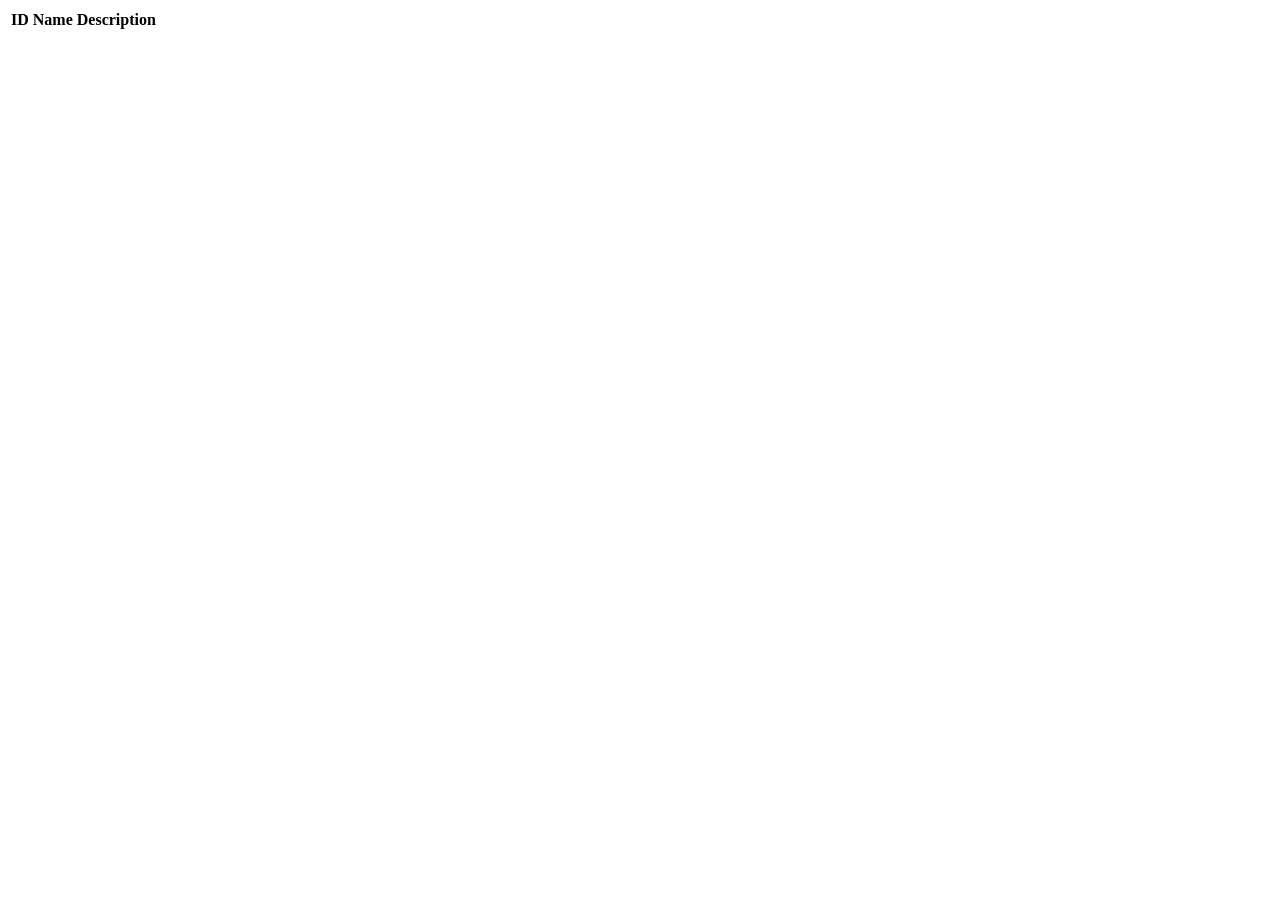
==== src/main/resources/templates/events/index.html @ be628edb "done creating models" ====
<!DOCTYPE html>
<html lang="en" xmlns:th="http://www.thymeleaf.org/">
<head th:replace="fragments :: head"></head>
<body class="container">

<header th:replace="fragments :: header"></header>

    <table class="table table-striped">
        <thead>
            <tr>
                <th>ID</th>
                <th>Name</th>
                <th>Description</th>
            </tr>
        </thead>
     <tr th:each="event : ${events}">
         <td th:text="${event.id}"></td>
         <td th:text="${event.name}"></td>
         <td th:text="${event.description}"></td>
     </tr>
    </table>
</body>
</html>
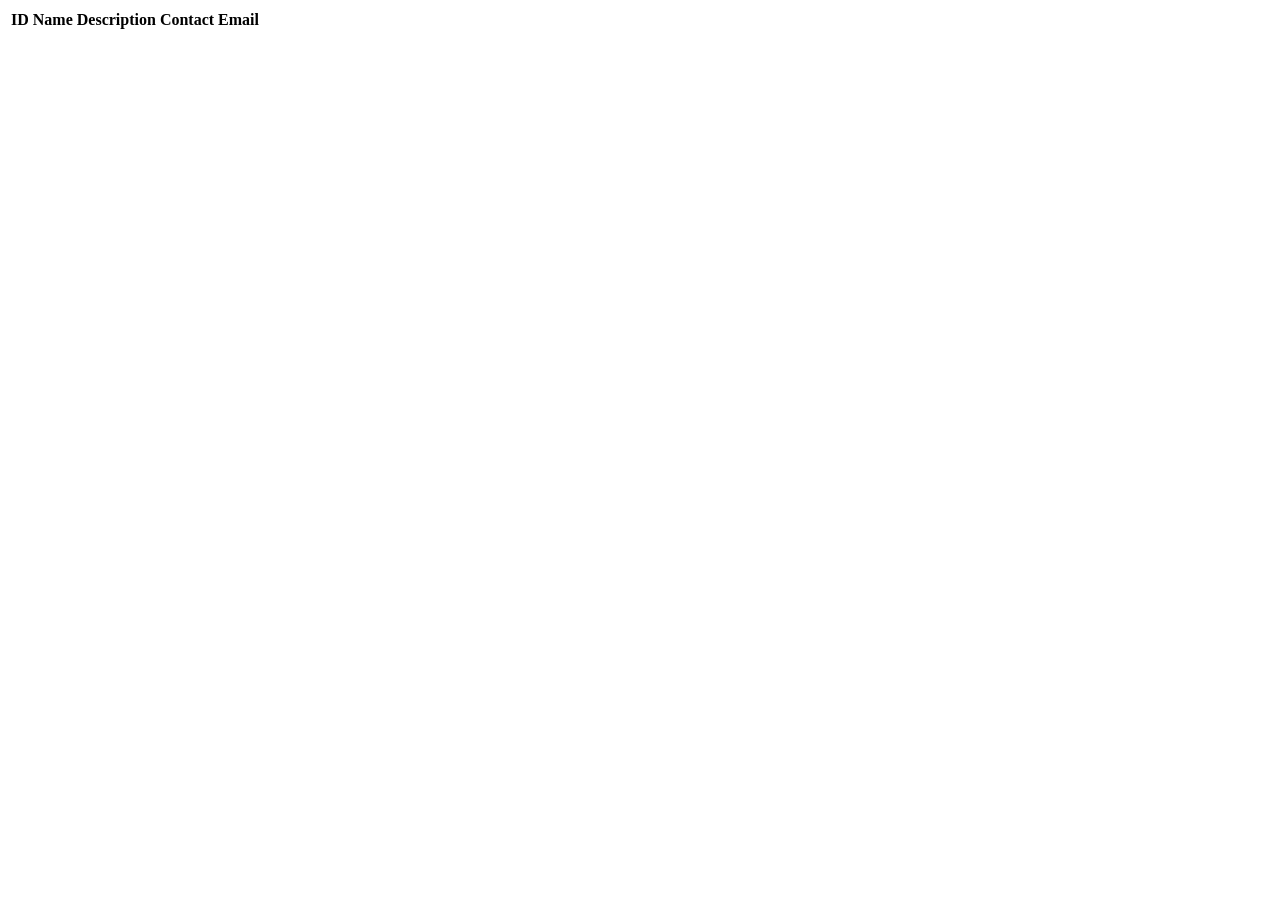
==== commit ff8c05bd: "finished displaying validation messages." ====
--- a/src/main/resources/templates/events/index.html
+++ b/src/main/resources/templates/events/index.html
@@ -11,12 +11,14 @@
                 <th>ID</th>
                 <th>Name</th>
                 <th>Description</th>
+                <th>Contact Email</th>
             </tr>
         </thead>
      <tr th:each="event : ${events}">
          <td th:text="${event.id}"></td>
          <td th:text="${event.name}"></td>
          <td th:text="${event.description}"></td>
+         <td th:text="${event.contactEmail}"></td>
      </tr>
     </table>
 </body>
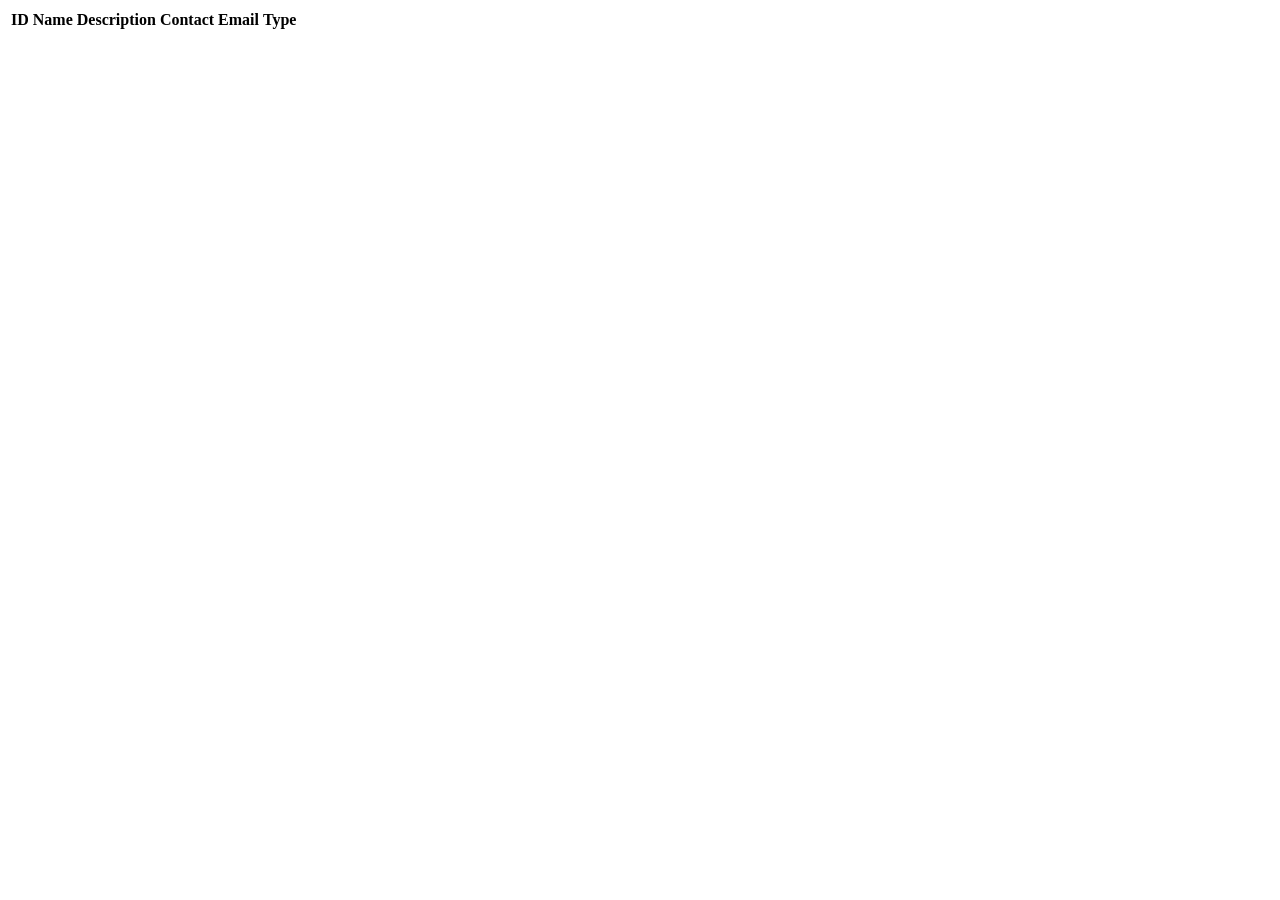
==== commit 6e98ed51: "finished enums part" ====
--- a/src/main/resources/templates/events/index.html
+++ b/src/main/resources/templates/events/index.html
@@ -12,6 +12,7 @@
                 <th>Name</th>
                 <th>Description</th>
                 <th>Contact Email</th>
+                <th>Type</th>
             </tr>
         </thead>
      <tr th:each="event : ${events}">
@@ -19,6 +20,7 @@
          <td th:text="${event.name}"></td>
          <td th:text="${event.description}"></td>
          <td th:text="${event.contactEmail}"></td>
+         <td th:text="${event.type.displayName}"></td>
      </tr>
     </table>
 </body>
